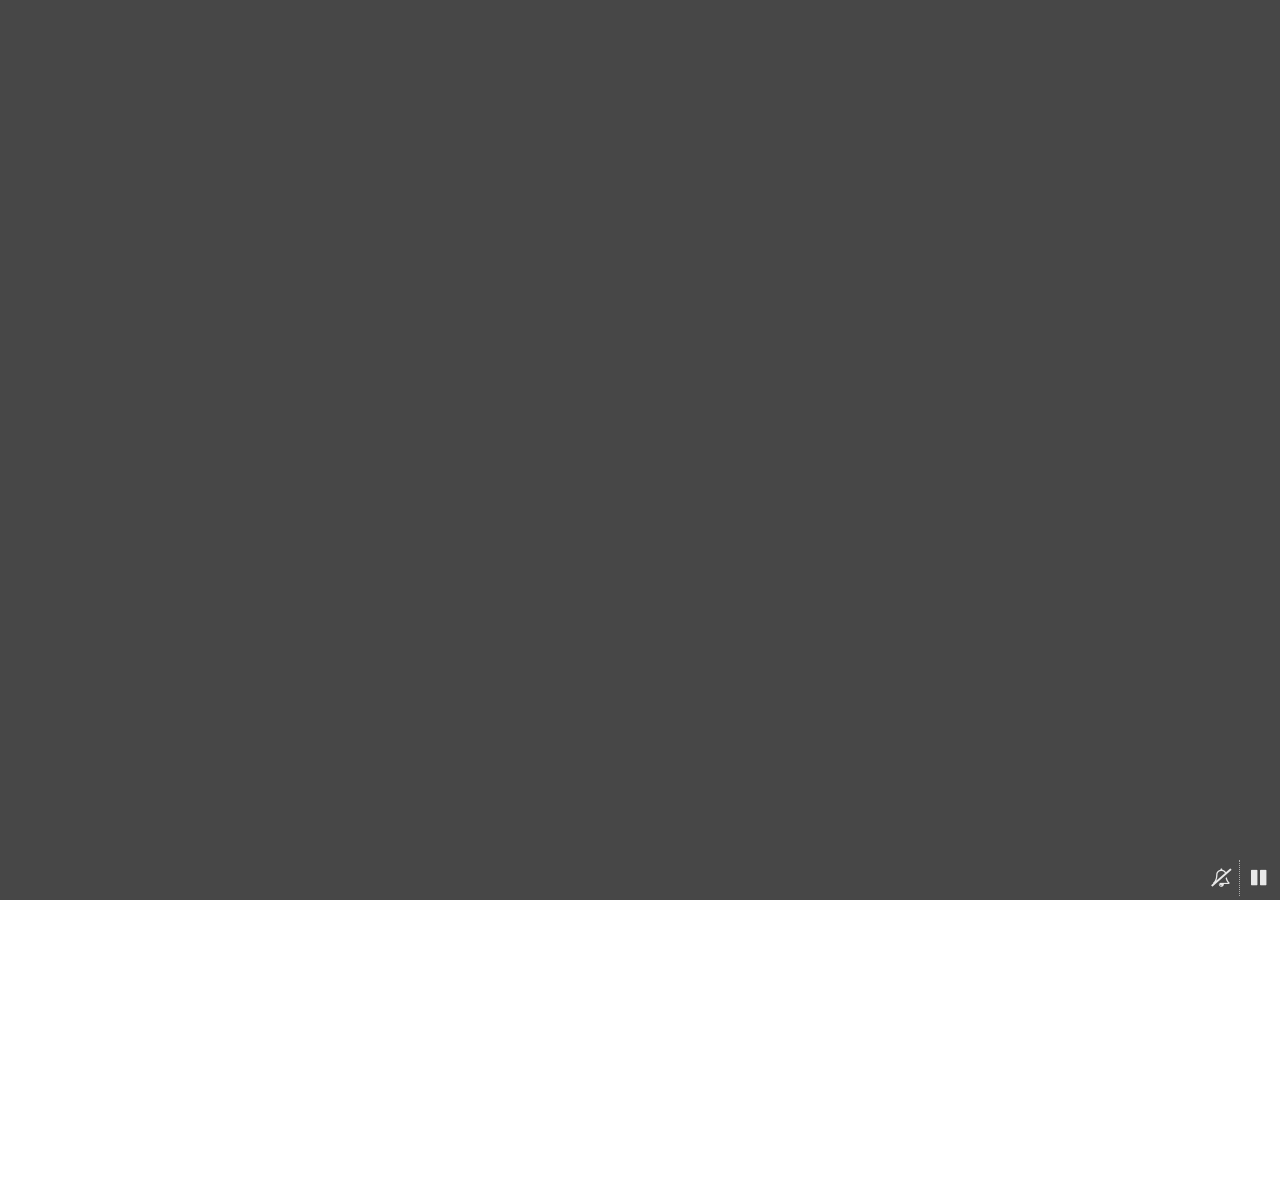
==== public/index.html @ afeee550 "First Test test" ====
<!DOCTYPE html>
<html lang="en-US" class="no-js">
<head>
	<meta charset="UTF-8" />
	<meta name="viewport" content="width=device-width, initial-scale=1, maximum-scale=1" />
	<title>Danone Cumpleaños 33</title>
	
	<!-- Seo Tags -->
	<meta name="description" content="Your page description here" />
	<meta name="keywords" content="Your meta keywords, here"/>
	<meta name="robots" content="index, follow"> 

	<!-- Favicon -->
	<link rel="shortcut icon" href="favicon.ico" type="image/x-icon">
	<link rel="icon" href="favicon.ico" type="image/x-icon">

	<!-- Included CSS Files -->
	<link href='https://fonts.googleapis.com/css?family=Roboto:300,400,700,900&subset=cyrillic-ext' rel='stylesheet' type='text/css'>
	<link href='http://maxcdn.bootstrapcdn.com/font-awesome/4.7.0/css/font-awesome.min.css' rel='stylesheet' type='text/css'>
	<link rel="stylesheet" type="text/css" media="all" href="css/style.css" />
	<script type="text/javascript" src="js/modernizr.js"></script>
	<!--[if lt IE 9]>
		<link rel="stylesheet" type="text/css" media="all" href="css/ie.css" />
	<![endif]-->
</head>

<body>
	<div class="wrap">

		<!-- Main -->
		<div id="main">
			<div class="inner fade-in">

				<!-- Header -->
				<header class="site-header">
					<h1 class="site-title"><img src="images/logo.jpeg" width="288" height="512" alt="InTime" /></h1>
				</header>

				<!-- Content -->
				<section class="content">

					<h1 class="main-phrase">DANONE<br>A.K.A. OSCAR ORTIZ</h1>
					<p class="subtitle">Cumpleaños 33</p>

					<!-- Countdown timer -->
					<div id="timer"></div>

					<!-- Social links -->
					<div class="social">
							<a href="#"><span class="fa fa-facebook" title="Facebook"></span></a>
                            <a href="#"><span class="fa fa-twitter" title="Twitter"></span></a>
                            <a href="#"><span class="fa fa-instagram" title="Instagram"></span></a>
                            <a href="#"><span class="fa fa-google-plus" title="Google Plus"></span></a>
					</div>
					
					<!-- Modal page toggle -->
					<div class="modal-toggle" >
					<a href="#" id="modal-open" class="button-about">
					About</a>
					</div>
					
				</section>

				
				


			</div>
		</div>

		<!-- Modal page: About Us -->
		<div id="modal">
			<div class="inner">

				<!-- Modal toggle -->
				<div class="social">
					<a href="#" id="modal-close"><span class="fa fa-times" title="Close"></span></a>
				</div>

				<!-- Content -->
				<section class="content">
					
					<h1 class="section-title">About Space</h1>
					
					<!-- Columns -->
					<div class="row">
						<div class="one">
							<p>Lorem ipsum dolor sit amet, consectetur adipiscing elit, sed do eiusmod tempor incididunt ut labore et dolore magna aliqua. Ut enim ad minim veniam, quis nostrud exercitation ullamco laboris nisi ut aliquip ex ea commodo consequat. Duis aute irure dolor in reprehenderit in voluptate velit esse cillum dolore eu fugiat nulla pariatur. Excepteur sint occaecat cupidatat non proident, sunt in culpa qui officia deserunt mollit anim id est laborum.</p>
							<p>Lorem ipsum dolor sit amet, consectetur adipiscing elit, sed do eiusmod tempor incididunt ut labore et dolore magna aliqua. Ut enim ad minim veniam, quis nostrud exercitation ullamco laboris nisi ut aliquip ex ea commodo consequat. Duis aute irure dolor in reprehenderit in voluptate velit esse cillum dolore eu fugiat nulla pariatur. Excepteur sint occaecat cupidatat non proident, sunt in culpa qui officia deserunt mollit anim id est laborum.</p>
						</div>
						<div class="one-third">
							<h2><i class="fa fa-phone"></i> Phone</h2>
							<p>Phone: (000) 555 5555<br />Mobile: (000) 555 6666</p>
						</div>
						<div class="one-third">
							<h2><i class="fa fa-envelope-o"></i> Email</h2>
							<p>mymail@example.com<br />yourmail@example.com</p>
						</div>
						<div class="one-third">
							<h2><i class="fa fa-map-marker"></i> Address</h2>
							<p>220020 Belarus, Minsk, Pobeditelei ave. 24</p>
						</div>
					</div>

				</section>

			</div>
		</div>

	</div>

	<!-- Background overlay -->
	<div class="body-bg"></div>
	
	<!-- YouTube background video -->
	<a id="bg-video" data-property="{videoURL:'https://www.youtube.com/watch?v=tUbuVegvLl4', containment:'body', autoPlay:true, mute:true, startAt:0, showControls:false}" data-poster="images/poster.jpg"></a>
	<div id="bg-video-controls">
		<a id="bg-video-volume" class="fa fa-mute" href="#" title="Unmute"><span class="screen-reader-text">Unmute</span></a>
		<a id="bg-video-play" class="fa fa-pause" href="#" title="Pause"><span class="screen-reader-text">Pause</span></a>
	</div>

	<!-- Loading -->
	<div id="preload">
		<div id="preload-content">
			<div class="preload-spinner">
			<div class="loading-logo-wraper">
  		<img src="images/logo.png" alt="">
			</div>
				<div class="tp-loader spinner"></div>
			</div>
		</div>
	</div>



	<!-- Included JS Files -->
	<script type="text/javascript" src="js/jquery-1.11.3.min.js"></script>
	<script type="text/javascript" src="js/plugins.js"></script>
	<script type="text/javascript" src="js/jquery.mb.YTPlayer.min.js"></script>
	<script type="text/javascript" src="js/scripts.js"></script>
</body>
</html>
---- public/css/style.css ----
/* ==============================================================

	Project: 	Space - Responsive Coming Soon Template
	Info:		https://themeforest.net/item/space-responsive-coming-soon-html-theme/19446132
	Version: 	2.0
	Author:		Art Sound Group
	Profile:	https://themeforest.net/user/artsoundgroup

-----------------------------------------------------------------
					*** TABLE OF CONTENTS ***
-----------------------------------------------------------------

	1. Video Buttons
	2. Reset
	3. General styles
	4. Basic Structure
	5. Main
	6. Modal page: About Us
	7. No JS
	8. Media


-----------------------------------------------------------------
					*** COLOR CODES ***
-----------------------------------------------------------------
	Mine text:			#fff
	Buttons:			rgba(0,0,125,0.3)
	Buttons solid:		#030046
	Social ico:			rgba(0,0,125,0.3)
	Social ico solid:	#030046
	Box title:			#fff
	Box info:			#fff
	
-----------------------------------------------------------------
					*** TYPOGRAPHY ***
-----------------------------------------------------------------
	Body copy: Roboto,sans-serif;
	
=============================================================*/

/*********************
    - 1. Video Buttons -
*********************/

[class^="fa-"], [class*=" fa-"] {
	font-family: FontAwesome;
	speak: none;
	font-style: normal;
	font-weight: normal;
	font-variant: normal;
	text-transform: none;
	line-height: 1;
	-webkit-font-smoothing: antialiased;
	-moz-osx-font-smoothing: grayscale;
}

.fa-play:before {
	content: "\f04b";
}
.fa-pause:before {
	content: "\f04c";
}
.fa-mute:before {
	content: "\f1f7";
}
.fa-sound:before {
	content: "\f0a2";
}

/*********************
    - 2. Reset -
*********************/
article,
aside,
details,
figcaption,
figure,
footer,
header,
hgroup,
nav,
section,
summary {
	display: block;
}

audio,
canvas,
video {
	display: inline-block;
}

audio:not([controls]) {
	display: none;
	height: 0;
}

[hidden] {
	display: none;
}

html {
	font-size: 100%;
	-webkit-text-size-adjust: 100%;
	-ms-text-size-adjust: 100%;
	-webkit-font-smoothing: antialiased;
}

html,
body {
	height: 100%;
	font-family:Roboto,sans-serif;
}


body {
	color: #dadada;
	line-height: 1.75;
	margin: 0;
}

a {
	color: #dadada;
	text-decoration: underline;
}

a:active,
a:focus,
a:hover {
	outline: 0;
}

a:hover {
	text-decoration: none;
}

h1,
h2,
h3,
h4 {
	color: #fff;
	font-weight: 400;
	line-height: 1.16667;
	margin: 0 0 28px;
	text-align: center;
}

h1 {
	font-size: 44px;
}

h2 {
	font-size: 30px;
}

h3 {
	font-size: 24px;
}

h4 {
	font-size: 18px;
}

b,
strong {
	font-weight: 700;
}

i,
em {
	font-style: italic;
}

p {
	margin: 0 0 28px;
}

ul,
ol {
	margin: 0 0 28px;
	padding: 0 0 0 24px;
}

ul {
	list-style: disc;
}

ol {
	list-style: decimal;
}

blockquote,
q {
	quotes: none;
}

blockquote:before,
blockquote:after,
q:before,
q:after {
	content: "";
	content: none;
}

img {
	border: 0;
	vertical-align: middle;
	-ms-interpolation-mode: bicubic;
}

form {
	margin: 0;
}

button,
input,
textarea {
	border-radius: 0;
	font-size: 14px;
	margin: 0;
	max-width: 100%;
	vertical-align: baseline;
	-webkit-box-sizing:	border-box;
	-moz-box-sizing:	border-box;
	box-sizing:			border-box;
}

button,
input {
	line-height: normal;
}

button,
input[type="submit"] {
	-webkit-appearance: button;
	cursor: pointer;
}

textarea {
	overflow: auto;
	vertical-align: top;
}

/*********************
    - 3. General styles -
*********************/

/* Clearing floats */
.row:after { 
	clear: both; 
}

.row:before,.row:after { 
	content: ""; 
	display: table; 
}

/* Assistive text */
.screen-reader-text {
	border: 0 none;
	clip: rect(1px, 1px, 1px, 1px);
	height: 1px;
	overflow: hidden;
	padding: 0;
	position: absolute !important;
	width: 1px;
}

/* Grid */
.row {
	margin-left: -48px;
}

.one {
	-webkit-box-sizing:	border-box;
	-moz-box-sizing:	border-box;
	box-sizing:			border-box;
	float: left;
	padding-left: 38px;
}

.one {
	width: 100%;
}

.one-half {
	-webkit-box-sizing:	border-box;
	-moz-box-sizing:	border-box;
	box-sizing:			border-box;
	float: left;
	padding-left: 38px;
}

.one-half {
	width: 50%;
}


.one-third {
	-webkit-box-sizing:	border-box;
	-moz-box-sizing:	border-box;
	box-sizing:			border-box;
	float: left;
	padding-left: 38px;
	font-size: 13px;
}

.one-third {
	width: 33%;
}

/* Forms */
input,
textarea {
	background: #6e6e6e;
	background: rgba(255,255,255,0.2);
	border: 1px solid #6e6e6e;
	color: #fff;
	font-weight: 700;
	letter-spacing: 1px;
	padding: 12px;
	text-transform: uppercase;
}

input:focus,
textarea:focus {
	outline: 0;
}

button,
input[type="submit"] {
	background:rgba(0,0,125,0.0);
	-webkit-transition:	all 0.3s;
	-moz-transition:	all 0.3s;
	transition:			all 0.3s;
}

button:hover,
button:focus,
input[type="submit"]:focus,
input[type="submit"]:hover {
	background: rgba(0,0,125,0.3);
	color: #dadada;
	outline: 0;
}

.form-field {
	position: relative;
}

.form-field label {
	font-size: 14px;
}

.form-field span.error {
	background: #030046;
	background: rgba(0,0,125,0.3);
	border: 1px solid #030046;
	color: #f7f7f7;
	font-size: 10px;
	letter-spacing: 1px;
	padding: 6px;
	position: absolute;
	right: 6px;	
	text-transform: uppercase;
	top: -14px;
}

.form-wrap .loading {
	height: 42px;
	margin: 0 auto 28px;
	text-align: center;
}

.form-wrap .success {
	color: #dadada;
	min-height: 42px;
	text-align: center;
}

/* Placeholder text color */
::-webkit-input-placeholder {
	color: #a9a9a9;
}

::-moz-placeholder {
	color: #a9a9a9;
	opacity: 1;
}

.placeholder {
	color: #a9a9a9;
}

/* Responsive images */
.wrap img {
	height: auto;
	max-width: 100%;
}

/* Custom text styles */
.subtitle {
	font-size: 14px;
	letter-spacing: 1px;
	margin: 28px 0;
	text-align: center;
}

.row h2 {
	font-size: 24px;
	margin-bottom: 14px;
	text-align: left;
}

#modal .section-title {
	margin-bottom: 42px;
}



.main-phrase
{
	font-size:60px;
	font-weight:900;
	letter-spacing:-2px;
	text-align:center;
	color:#fff;
	opacity:.9;
	margin-bottom:30px
}

@media (min-width:992px)
{
.main-phrase
{
	font-size:95px;
	line-height:95px;
	min-height:190px;
	letter-spacing:-6px;
	margin-top:30px
}
}

@media (min-width:1600px)
{
.main-phrase
{
	font-size:125px;
	line-height:125px;
	min-height:250px;
	margin-top:80px
}
}

@media (min-width:992px)
{
.main-phrase-404
{
	font-size:180px;
	margin-top:130px;
	min-height:110px
}
}


/* Icons */

.social
{
	text-align:center;
	margin-top:20px;
}

.social a
{
	display:inline-block;
	border:1px solid #fff;
	color:#fff;
	margin-right:5px;
	-webkit-border-radius:100%;
	-moz-border-radius:100%;
	border-radius:100%;
	width:40px;
	height:40px;
	line-height:40px;
	font-size:18px;
	text-align:center;
	-webkit-transition:all .3s ease-in-out;
	-moz-transition:all .3s ease-in-out;
	transition:all .3s ease-in-out;
	-webkit-transition-property:-webkit-transform;
	-moz-transition-property:-moz-transform;
	-o-transition-property:-o-transform;
	transition-property:transform;
	
}

.social a:hover
{
	background:rgba(0,0,125,0.3);
	border:1px solid #030046;
	color:#fff;
	-webkit-transform:rotate(360deg);
	-moz-transform:rotate(360deg);
	-o-transform:rotate(360deg);
}

.social ul {
	list-style: none;
	margin: 0;
	padding: 0;
	text-align: center;
}

.social li {
	display: inline-block;
	margin: 4px;
}

.icon,
.modal-toggle .icon {
	color: #fff;
	display: inline-block;
	font-size: 18px;
	height: 36px;
	line-height: 36px;
	text-align: center;
	text-decoration: none;
	width: 36px;
	-webkit-transition:	all 0.3s ease;
	-moz-transition:	all 0.3s ease;
	transition:			all 0.3s ease;
}

.icon:hover,
.modal-toggle .icon:hover {
	color: #fff;
}

.icon,
.modal-toggle .icon,
#bg-video-controls .fa {
	color: #fff;
	display: inline-block;
	font-size: 18px;
	height: 36px;
	line-height: 36px;
	text-align: center;
	text-decoration: none;
	width: 36px;
	-webkit-transition:	all 0.3s ease;
	-moz-transition:	all 0.3s ease;
	transition:			all 0.3s ease;
}

.icon:hover,
.modal-toggle .icon:hover,
#bg-video-controls .fa:hover {
	color: rgba(0,0,125,0.3);
}

.row h2 .icon {
	font-size: 18px;
	line-height: 1.55556;
	margin-right: 10px;
}

a.button-about {
  color: #fff; 
  text-decoration: none; 
  background: rgba(0,0,125,0.0); 
  padding: .7em 1.5em; 
  outline: none; 
  border:1px solid #fff;
  -webkit-border-radius:5%;
  -moz-border-radius:5%;
} 
a.button-about:hover { 
	background:rgba(0,0,125,0.3);
	border:1px solid #030046;
	-webkit-border-radius:5%;
	-moz-border-radius:5%; }
a.button-about:active { 
	background:rgba(0,0,125,0.3); 
	border:1px solid #030046;
	-webkit-border-radius:5%;
	-moz-border-radius:5%;
  }


/* Preload */
#preload {
	background: #1f1f1f;
	height: 100%;
	left: 0;
	position: fixed;
	top: 0;	
	width: 100%;
	z-index: 998;
}

#preload-content {
	height: 100px;
	left: 50%;
	margin-left: -50px;
	margin-top: -50px;
	position: absolute;
	top: 50%;
	width: 100px;
	z-index: 999;
}

.preload-spinner {
	margin: 0 auto 14px;
	text-align: center;
}

.loading-logo-wraper
{
	width:100px;
	margin:0 auto;
	margin-bottom:20px;
	margin-top:20px
}

.loading-logo-wraper img
{
width:100%
}

.tp-loader
{
z-index:10000;
position:relative
}

.tp-loader.spinner
{
width:30px;
height:30px;
margin:0 auto;
margin-bottom:10px;
border:2px solid #fff;
box-shadow:0 0 20px 0 rgba(0,0,0,.15);
-webkit-box-shadow:0 0 20px 0 rgba(0,0,0,.15);
-webkit-animation:tp-rotateplane .8s infinite ease-in-out;
animation:tp-rotateplane .8s infinite ease-in-out;
border-radius:3px;-moz-border-radius:3px;
-webkit-border-radius:3px
}

@-webkit-keyframes tp-rotateplane
{
50%
{
-webkit-transform:rotate(180deg)
}

100%
{
-webkit-transform:rotate(180deg)
}
}

@keyframes tp-rotateplane
{
0%
{
transform:rotate(0deg);
-webkit-transform:rotate(0deg)
}

50%
{
transform:rotate(180.1deg);
-webkit-transform:rotate(180.1deg)
}

100%
{
transform:rotate(180.1deg);
-webkit-transform:rotate(180.1deg)
}
}

/*********************
    - 4. Basic Structure -
*********************/
.wrap {
	min-height: 100%;
	position: relative;
}

.inner {
	margin: 0 auto;
	padding: 42px 24px;
}

#main {
	position: relative;
}

#main .inner {
	max-width: 816px;
	padding-bottom: 20px;
	padding-top: 84px;
}

#modal {
	background: #1f1f1f;
	background: rgba(31,31,31,0.8);
	display: none;
	left: 0;
	min-height: 100%;
	position: absolute;
	right: 0;
	top: 0;
	z-index: 997;
}

#modal .inner {
	max-width: 612px;
}


/* Background Overlay */
.body-bg {
	background: rgba(0,0,0,0.7);
	height: 100%;
	left: 0;
	position: fixed;
	top: 0;
	width: 100%;
	z-index: -1;
}

/* Background Video */
#bg-video-controls {
	bottom: 0;
	height: 36px;
	padding: 4px;
	position: fixed;
	right: 0;
	text-align: center;
	width: 73px;
	z-index: 3;
}

#bg-video-controls a {
	display: block;
	float: left;
}

#bg-video-controls a:first-child {
	border-right: 1px dotted #dadada;
	border-color: rgba(218,218,218,0.8);
}

/*********************
    - 5. Main -
*********************/

/* Header */
.site-title {
	font-size: 30px;
	margin-bottom: 70px;
}

/* Countdown */
.countdown-row {
	display: block;
	text-align: center;
}

.countdown-section {
	border-left: 1px dotted #dadada;
	border-right: 1px dotted #dadada;
	border-color: rgba(218,218,218,0.8);
	color: #dadada;
	display: inline-block;
	font-size: 16px;
	font-weight: 300;
	letter-spacing: 1px;
	padding: 0px 0px 0px;
	text-align: center;
	width: 25%;
	-webkit-box-sizing:	border-box;
	-moz-box-sizing:	border-box;
	box-sizing:			border-box;
}

.countdown-amount {
	color: #fff;
	display: block;
	font-size: 60px;
	font-weight: 700;
	letter-spacing: normal;
	line-height: 1;
	padding-bottom: 10px;
}

/* subscribe */
#subscribe {
	margin: 0 auto;
	max-width: 588px;	
}

#subscribe-form {
	position: relative;
}

#subscribe-form .form-field {
	margin-right: 180px;
}

#subscribe-form .form-submit {
	height: 42px;
	position: absolute;
	right: 0;
	top: 0;
	width: 180px;
}

#subscribe_email,
#subscribe_submit {
	display: block;
	height: 42px;
	width: 100%;
}

#subscribe_email {
	border-right: 0;
}

/* Social */
.social {
	margin: 28px 0;
}

.social ul {
	list-style: none;
	margin: 0;
	padding: 0;
	text-align: center;
}

.social li {
	display: inline-block;
	margin: 4px;
}

/* Modal toggle */
#main .modal-toggle {
	height: 82px;
	left: 0;
	position: absolute;
	text-align: center;
	width: 100%;
}

.modal-note {
	color: #dadada;
	display: block;
	font-size: 14px;
	letter-spacing: 1px;
	text-align: center;
	text-transform: uppercase;
}

/*********************
    - 6. Modal page: About Us -
*********************/
/* Modal toggle */
#modal .modal-toggle {
	margin-bottom: 42px;
	text-align: center;
}

/*********************
    - 7. No JS -
*********************/
.no-js #timer,
.no-js .modal-toggle,
.no-js #preload {
	display: none;
}

/*********************
    - 8. Media -
*********************/
@media only screen and (max-width: 680px) {
	h1 {
		font-size: 36px;
	}
	.countdown-amount {
		font-size: 48px;
	}
}

@media only screen and (max-width: 540px) {
	.one-half  {
		width: 100%;
	}	
}

@media only screen and (max-width: 540px) {
	.one-third  {
		width: 100%;
	}	
}

@media only screen and (max-width: 480px) {
	h1 {
		font-size: 30px;
	}
	.countdown-section {
		padding: 28px 6px 28px;
	}
	.countdown-amount {
		font-size: 42px;
	}
	#newsletter-form .form-field {
		margin: 0 0 14px;
	}
	#newsletter-form .form-submit {
		margin: 0 auto;
		position: static;
		right: auto;
		top: auto;
	}
}

@media only screen and (max-width: 360px) {
	.countdown-section {
		font-size: 10px;
		padding: 21px 6px;
	}
	.countdown-amount {
		font-size: 36px;
	}
}
---- public/css/ie.css ----
.body-bg {
	background: #000;
	filter: alpha(opacity=50);
}
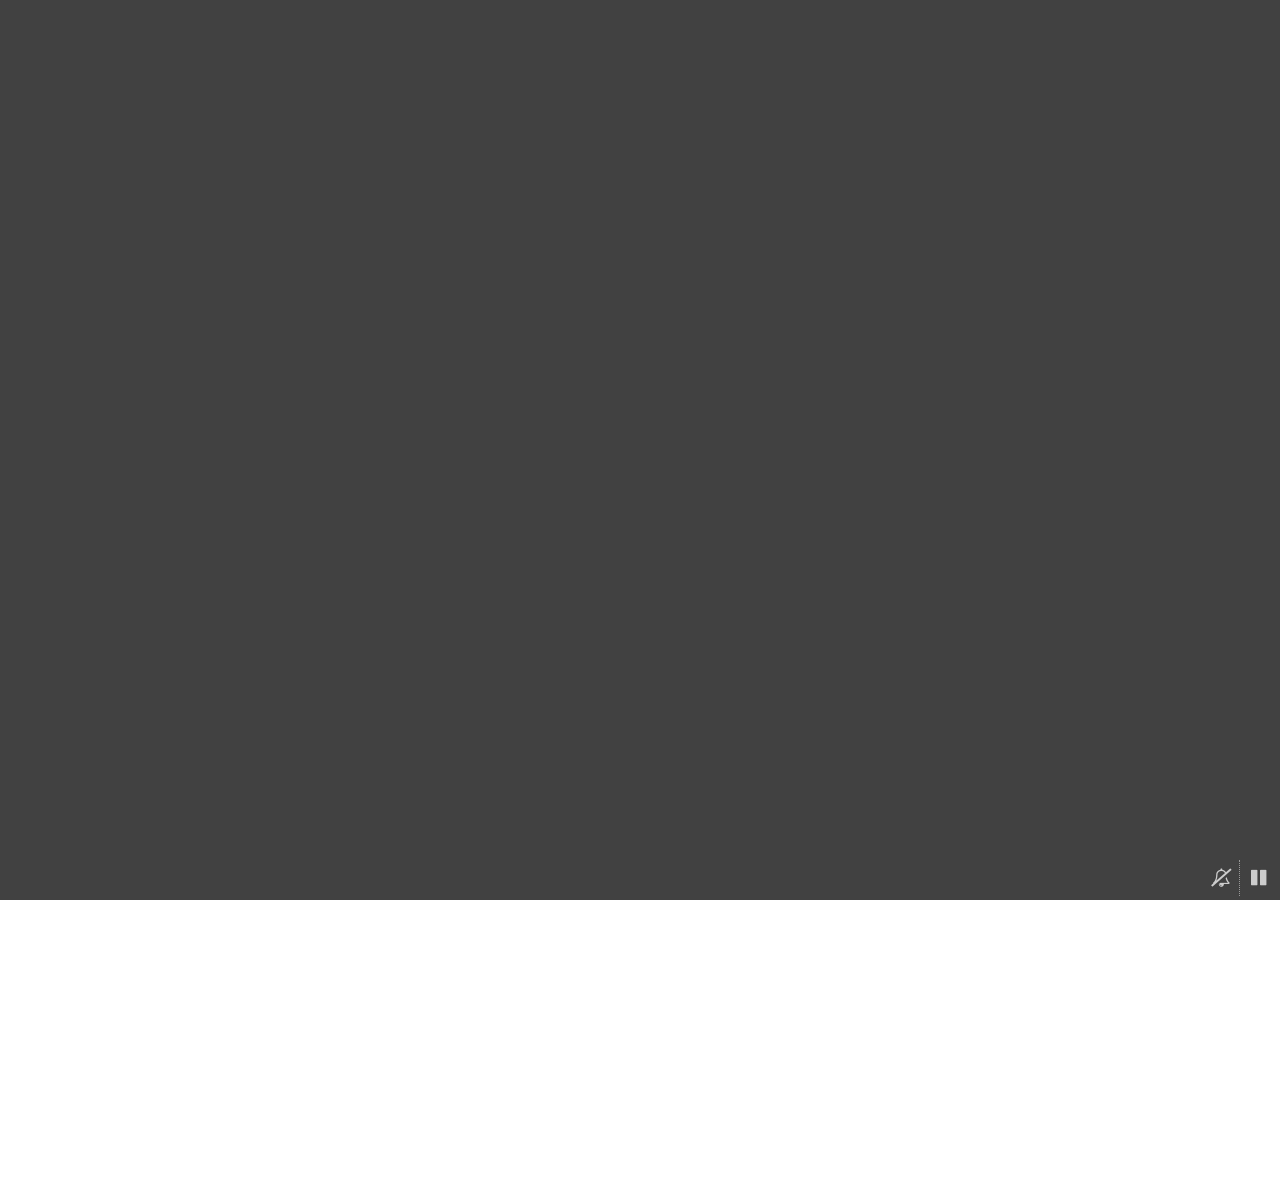
==== commit 361e92a2: "test test" ====
--- a/public/index.html
+++ b/public/index.html
@@ -16,7 +16,7 @@
 
 	<!-- Included CSS Files -->
 	<link href='https://fonts.googleapis.com/css?family=Roboto:300,400,700,900&subset=cyrillic-ext' rel='stylesheet' type='text/css'>
-	<link href='http://maxcdn.bootstrapcdn.com/font-awesome/4.7.0/css/font-awesome.min.css' rel='stylesheet' type='text/css'>
+	<link rel="stylesheet" href="css/font-awesome-4.7.0/css/font-awesome.min.css">
 	<link rel="stylesheet" type="text/css" media="all" href="css/style.css" />
 	<script type="text/javascript" src="js/modernizr.js"></script>
 	<!--[if lt IE 9]>
@@ -89,16 +89,16 @@
 							<p>Lorem ipsum dolor sit amet, consectetur adipiscing elit, sed do eiusmod tempor incididunt ut labore et dolore magna aliqua. Ut enim ad minim veniam, quis nostrud exercitation ullamco laboris nisi ut aliquip ex ea commodo consequat. Duis aute irure dolor in reprehenderit in voluptate velit esse cillum dolore eu fugiat nulla pariatur. Excepteur sint occaecat cupidatat non proident, sunt in culpa qui officia deserunt mollit anim id est laborum.</p>
 						</div>
 						<div class="one-third">
-							<h2><i class="fa fa-phone"></i> Phone</h2>
-							<p>Phone: (000) 555 5555<br />Mobile: (000) 555 6666</p>
+							<h2><i class="fa fa-phone"></i> Teléfono</h2>
+							<p>Tel: 56 3405 1440</p>
 						</div>
 						<div class="one-third">
 							<h2><i class="fa fa-envelope-o"></i> Email</h2>
-							<p>mymail@example.com<br />yourmail@example.com</p>
+							<p>danone33@gmail.com<br />danone33@gmail.com</p>
 						</div>
 						<div class="one-third">
-							<h2><i class="fa fa-map-marker"></i> Address</h2>
-							<p>220020 Belarus, Minsk, Pobeditelei ave. 24</p>
+							<h2><i class="fa fa-map-marker"></i> Dirección</h2>
+							<p>LACONIA 33 CLAVERÍA</p>
 						</div>
 					</div>
 
